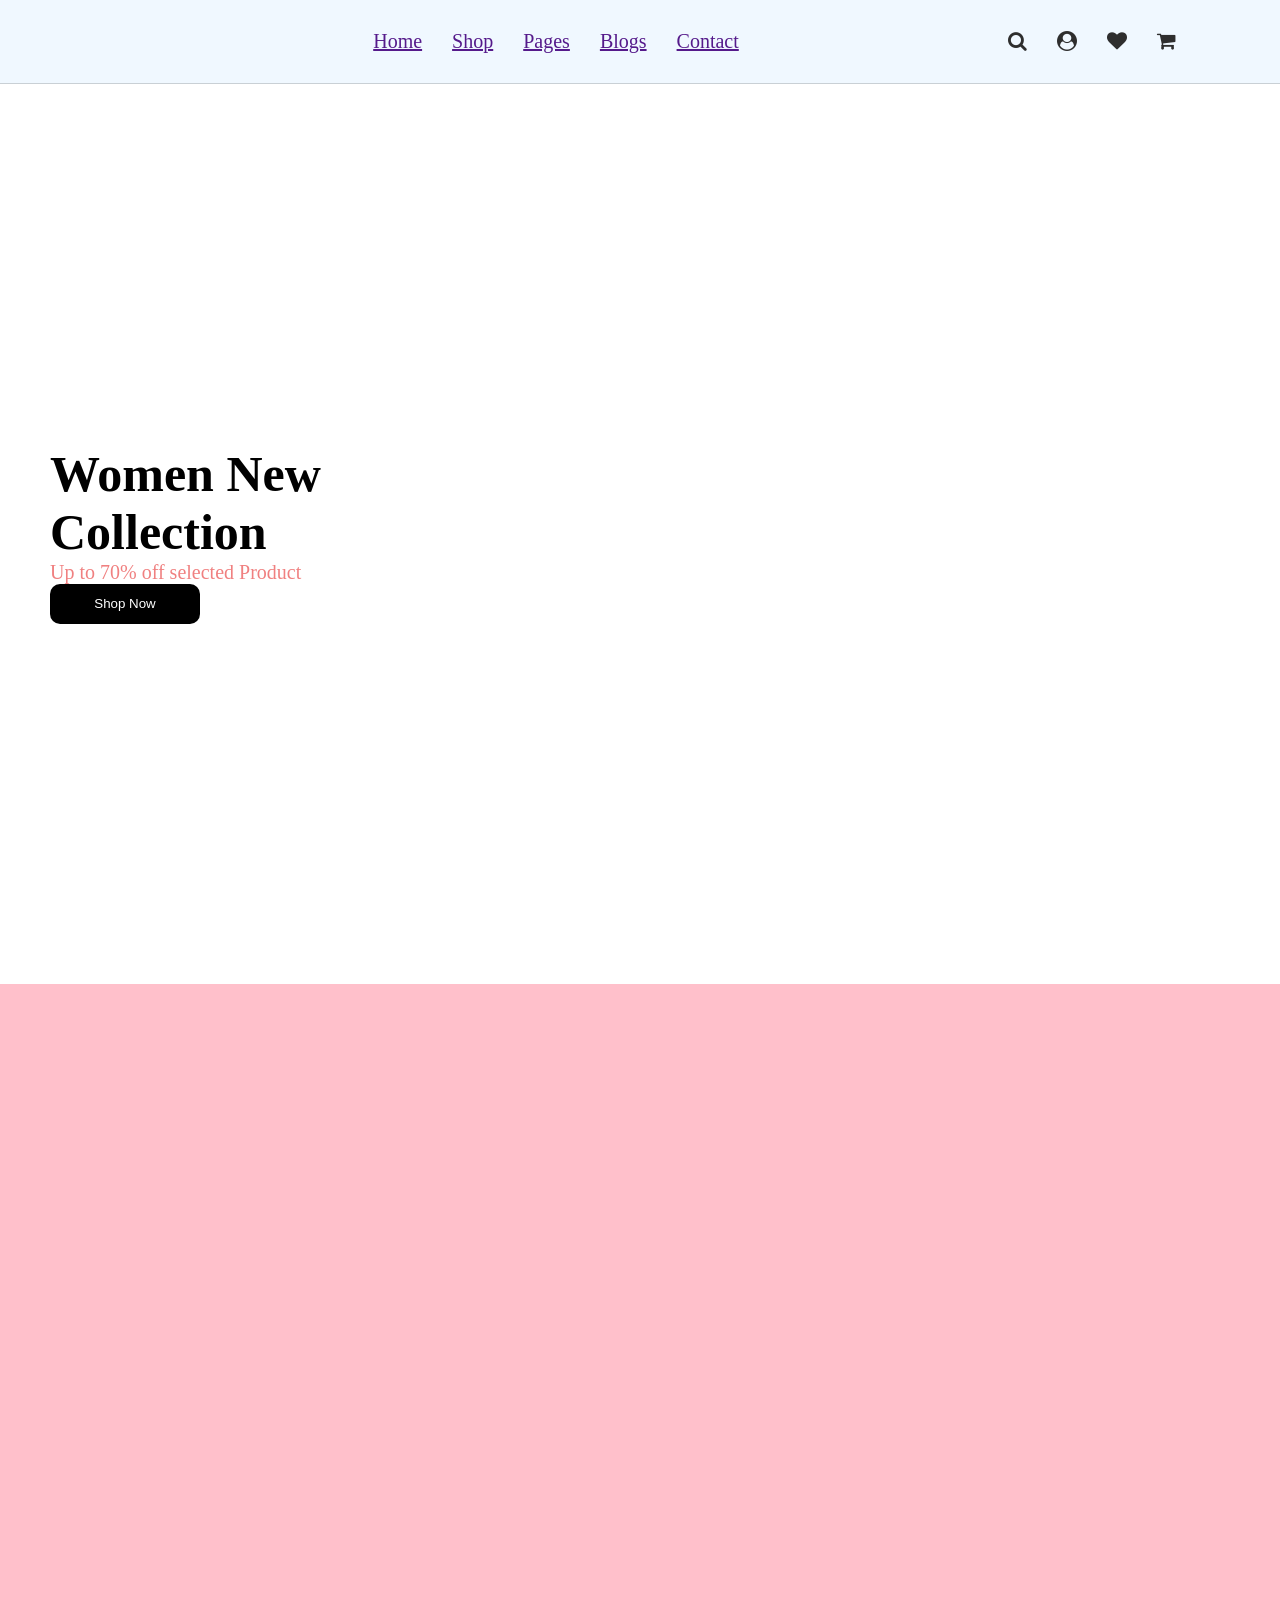
==== index.html @ 7dfcc402 "sending files" ====
<!DOCTYPE html>
<html lang="en">
<head>
    <meta charset="UTF-8">
    <meta name="viewport" content="width=device-width, initial-scale=1.0">
    <title>ThemeForest</title>
    <link rel="stylesheet" href="style.css"> 
    <!-- font awesome cdn w3school -->
    <link rel="stylesheet" href="https://cdnjs.cloudflare.com/ajax/libs/font-awesome/4.7.0/css/font-awesome.min.css">
    <!-- get start with font awesome  -->

    <!-- locomotive js - documentation - get started - installeation -->
    <!-- <script src="https://cdn.jsdelivr.net/npm/locomotive-scroll/bundled/locomotive-scroll.min.js"></script> -->



</head>
<body>
    <header>
        <div class = "header-overLay flex margin-auto justify-between">
            <img src=" https://htmldemo.net/destry/destry/assets/images/logo/logo.png" alt="">
            <nav>
                <ul class="flex nav-links">
                    <li><a href="">Home</a></li>
                    <li><a href="">Shop</a></li>
                    <li><a href="">Pages</a></li>
                    <li><a href="">Blogs</a></li>
                    <li><a href="">Contact</a></li>
                </ul>
            </nav>
            <ul class="flex nav-cart">
                <li><a href=""><i class="fa fa-search" aria-hidden="true"></i></a></li>
                <li><a href=""><i class="fa fa-user-circle" aria-hidden="true"></i></a></li>
                <li><a href=""><i class="fa fa-heart" aria-hidden="true"></i></a></li>
                <li><a href=""><i class="fa fa-shopping-cart" aria-hidden="true"></i></a></li>
            </ul>
            <div class="bar"><i class="fa fa-bars" aria-hidden="true"></i></div>
        

        </ul>

        </div>
    </header>
    <section class="hero">
        <div class="hero-overlay">
            <h1>
                Women New <br> Collection
            </h1>
            <p>
                Up to 70% off selected Product
            </p>
            <button class="btn-primary">Shop Now</button>
            <!-- <img src="assets/images/slider/slide-1.jpg" alt=""> -->
        </div>
    </section>
    
        <div class="box">
            <script src="https://cdn.jsdelivr.net/npm/locomotive-scroll/bundled/locomotive-scroll.min.js"></script>
        </div>
    <script src="script.js"></script>
</body>
</html>
---- style.css ----
@import url("./utils.css");
:root
{
    --primary-color: #ffffff;
    /* --secondary-color: #6C757D; */
    --text-color: #2e2e2e;
}
/* .box
{
    background-color: var(--primary-color);
} */
*{
    margin: 0px;
    padding: 0px;
    box-sizing: border-box;
}
html,body{
    width: 100%;
    height: 100%;
}
body{
    background-color: var(--primary-color);
}
/* headersection */
header{
    background-color: aliceblue;
    /* border-bottom-width: 1px;
    border-bottom-color: black; */
    border-color: black;
    border-bottom: #2e2e2e33 solid 1px;
}
.header-overLay{
    padding: 30px 40px;
    width: 90%;
    /* background-color: aqua; */



}

nav>ul{
    list-style: none;
    gap: 30px;
    font-size: 20px;
}
.header-overLay>ul{
    list-style: none;
    gap: 30px;
    font-size: 20px;
    a{
        color: var(--text-color);
    }
}
.box{
    width: 100%;
    height: 300vh;
    background-color: pink;
}
.bar{
    display: none;
}
/* herosection */
.hero{
    background-image: url("https://htmldemo.net/destry/destry/assets/images/slider/slide-1.jpg");
    width: 100%;
    height: 100%;
    background-repeat: no-repeat;
    background-position: center;
    background-size: cover;


    display: flex;
    flex-direction: column;
    justify-content: center;
    align-items:flex-start;
    text-align: left;
    font-size:large;
    padding: 50px;
}
.hero-overLay{
    display: flex;
    flex-direction: column;
    padding: 0px 50px;
    justify-content: center;
    width: 90;
    height: 100%;
    gap: 20px;

}
.btn-primary{
    width: 150px;
    height: 40px;
    border-radius: 10px;
    border-style: none;
    background-color:black;
    color: white;

}
.hero-overlay{
    h1{
        font-size: 50px;
    }
    p{
        font-size: 20px;
        color: lightcoral;
    }

}

@media(max-width:1100px){
    .nav-links{
        display: none;
    }
    .nav-cart{
        display: none;
    }
    .bar{
        display: block;
    }
}
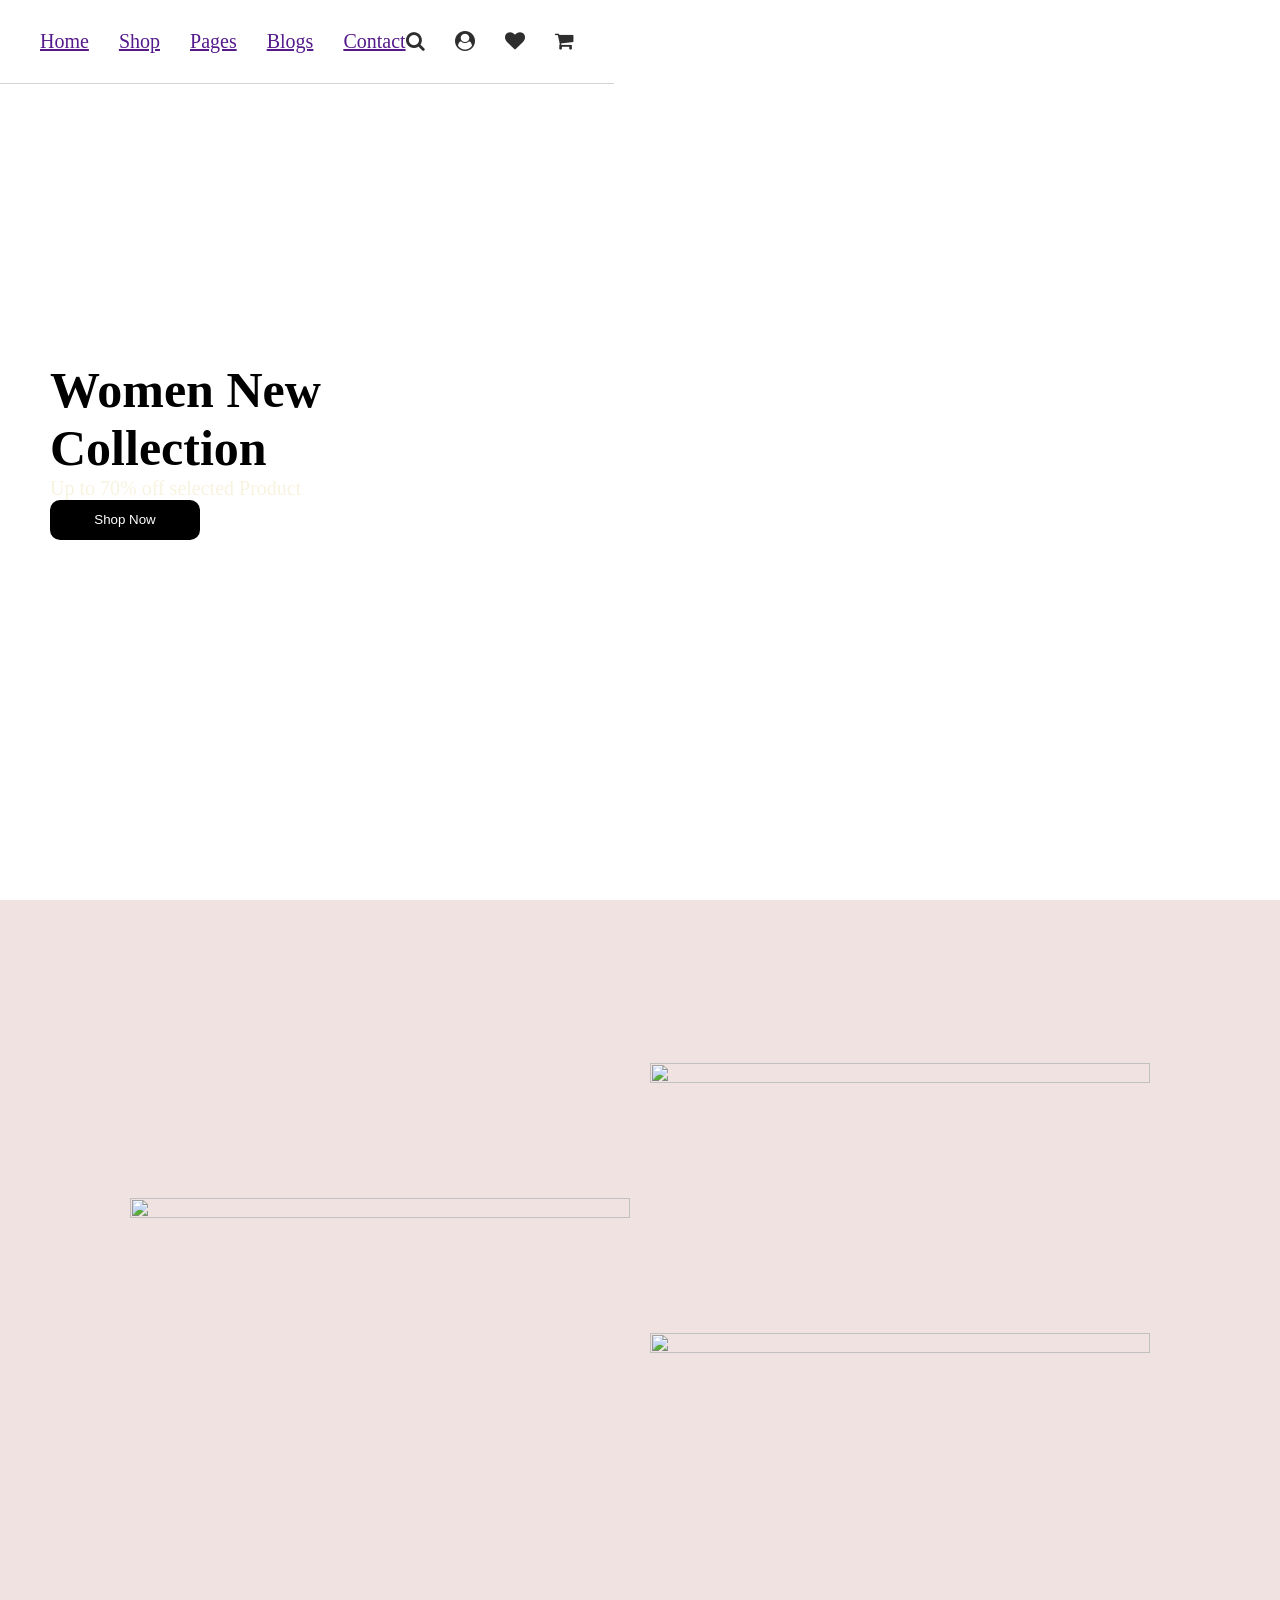
==== commit 3e12deef: "adding some transformation" ====
--- a/index.html
+++ b/index.html
@@ -53,6 +53,27 @@
             <!-- <img src="assets/images/slider/slide-1.jpg" alt=""> -->
         </div>
     </section>
+
+    <section class="card-1">
+        <div class="card-1-overlay">
+            <div class="cd-1 cd">
+                <img src="https://dreaming-theme.netlify.app/akasha/assets/images/banner11.jpg" alt="">
+
+            </div>
+            <div class="cd-2 cd">
+                <img src="https://dreaming-theme.netlify.app/akasha/assets/images/banner12.jpg" alt="">
+
+
+            </div>
+            <div class="cd-3 cd">
+                <img src="https://dreaming-theme.netlify.app/akasha/assets/images/banner13.jpg" alt="">
+                
+
+            </div>
+
+        </div>
+
+    </section>
     
         <div class="box">
             <script src="https://cdn.jsdelivr.net/npm/locomotive-scroll/bundled/locomotive-scroll.min.js"></script>
--- a/style.css
+++ b/style.css
@@ -23,15 +23,16 @@
 }
 /* headersection */
 header{
-    background-color: aliceblue;
+    /* background-color: aliceblue; */
     /* border-bottom-width: 1px;
     border-bottom-color: black; */
+    position: fixed;
     border-color: black;
     border-bottom: #2e2e2e33 solid 1px;
 }
 .header-overLay{
     padding: 30px 40px;
-    width: 90%;
+    width: 100%;
     /* background-color: aqua; */
 
 
@@ -82,7 +83,7 @@
     flex-direction: column;
     padding: 0px 50px;
     justify-content: center;
-    width: 90;
+    width: 100%;
     height: 100%;
     gap: 20px;
 
@@ -102,10 +103,42 @@
     }
     p{
         font-size: 20px;
-        color: lightcoral;
+        color: rgb(248, 243, 223);
     }
 
 }
+/* card section */
+
+.card-1{
+    width: 100%;
+    height: 100%;
+    background-color: rgb(239, 226, 225);
+}
+.card-1-overlay{
+    width: 80%;
+    margin: auto;
+    display: grid;
+    grid-template-columns: repeat(2,500px);
+    grid-template-rows: repeat(2,250px);
+    gap: 20px;
+    align-items: center;
+    padding-top: 50px;
+    justify-content: center;
+}
+.cd-1{
+    grid-column: 1/2;
+    grid-row: 1/3;
+    
+}
+.cd{
+    img{
+        width: 100%;
+        height: 100%;
+        object-fit: cover;
+        object-position: center;
+    }
+}
+
 
 @media(max-width:1100px){
     .nav-links{
